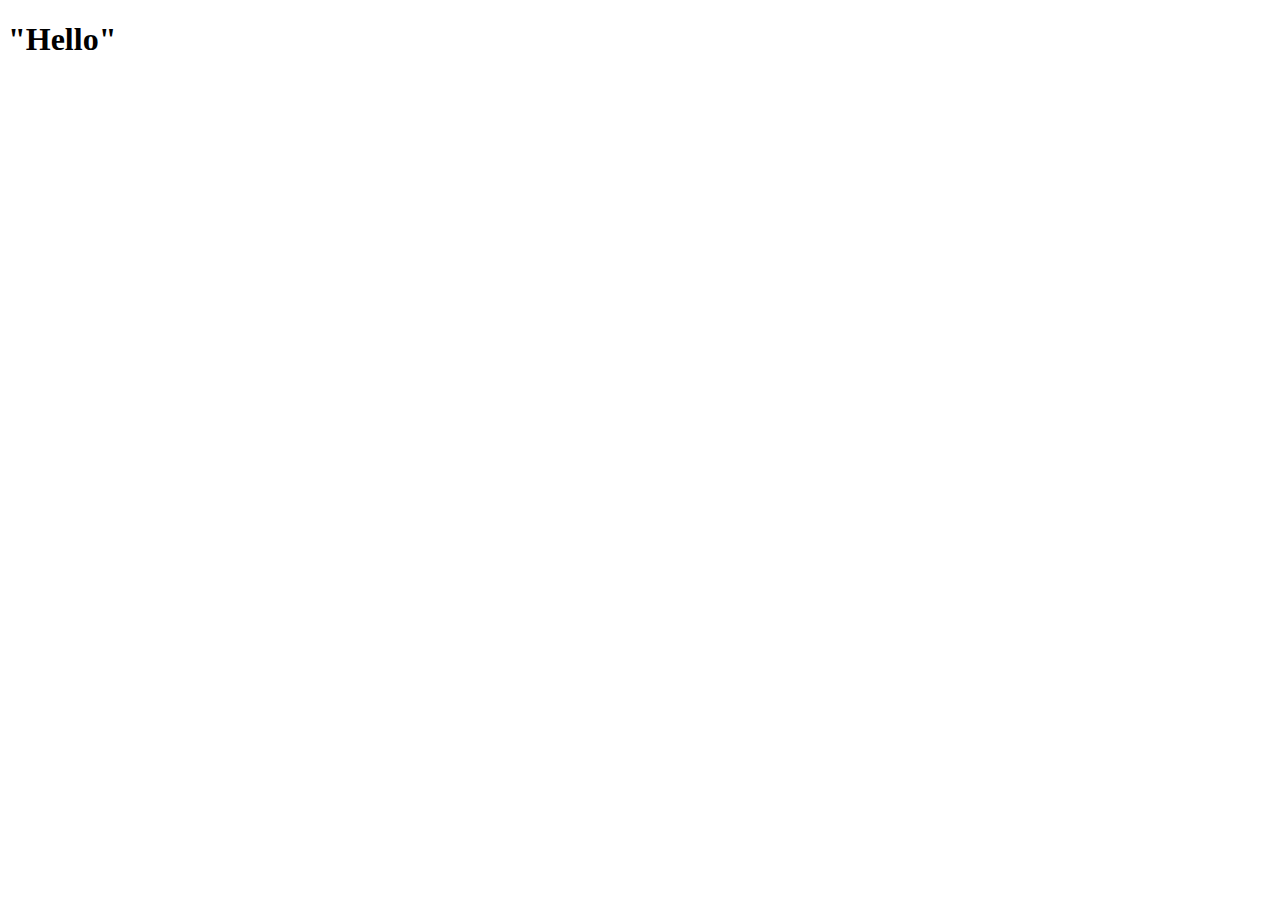
==== index.html @ 63655673 "Testing commit again" ====
<!DOCTYPE html>
<html lang="en">
<head>
    <meta charset="UTF-8">
    <meta name="viewport" content="width=device-width, initial-scale=1.0">
    <title>Document</title>
</head>
<body>
    <h1>"Hello"</h1>
</body>
</html>
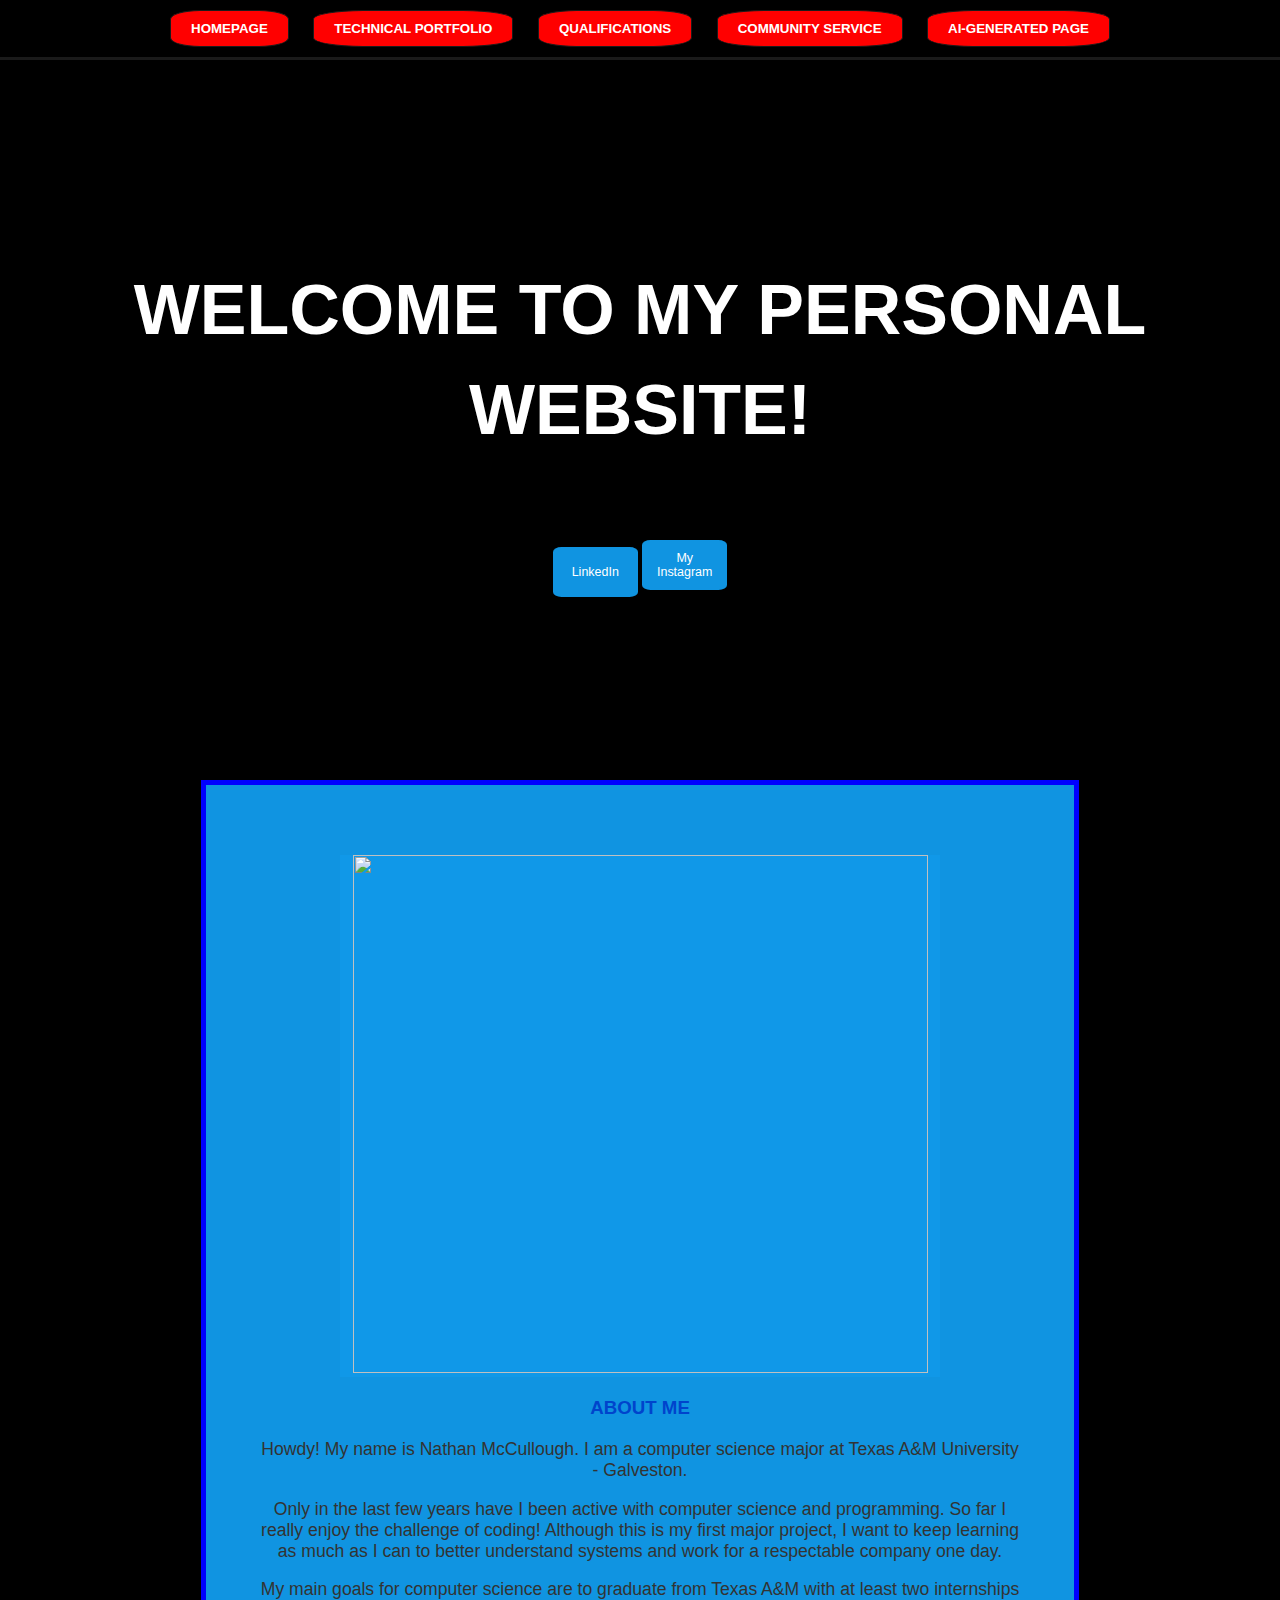
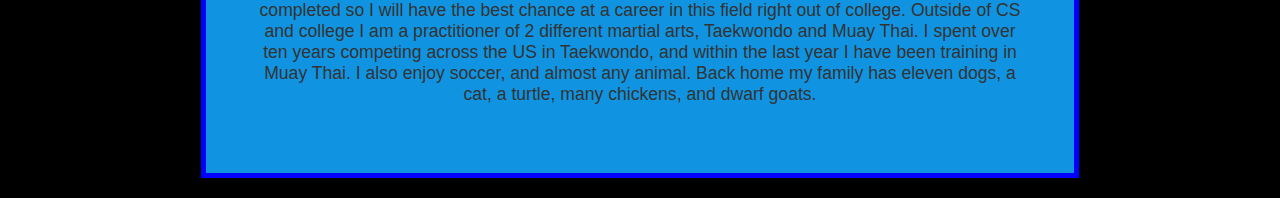
==== commit cfa90bd4: "oops forgot to commit. Finished this junk a while ago" ====
--- a/index.html
+++ b/index.html
@@ -3,9 +3,49 @@
 <head>
     <meta charset="UTF-8">
     <meta name="viewport" content="width=device-width, initial-scale=1.0">
-    <title>Document</title>
+    <title>nathanmccullough10</title>
+    <link href="index.css" rel="stylesheet">
 </head>
 <body>
-    <h1>"Hello"</h1>
+    <div class="navigation">
+        <a class = "Homepage" href = "./index.html">
+            <button>Homepage</button>
+        </a>
+        <a class = "technicalPort" href = "./technicalPort.html">
+            <button>Technical Portfolio</button>
+        </a>
+        <a class = "qualifications" href = "./qualifications.html">
+            <button>Qualifications</button>
+        </a>
+        <a class = "service" href = "./service.html">
+            <button>Community Service</button>
+        </a>
+        <a class = "aiGen" href = "./aiGen.html">
+            <button>AI-Generated Page</button>
+        </a>
+    </div>
+    <div class="content">
+        <div class="homepage">
+            <h2>Welcome to My Personal Website!</h2>
+        <div class="buttonss">
+            <a class="linkedIn" href ="https://www.linkedin.com/in/nathan-mccullough-16261a305/" target="_blank"><button id="link">LinkedIn</button></a>
+            <a class="instagram" href = "https://www.instagram.com/nathanmccullough18/" target ="_blank"><button id="gram">My Instagram</button></a>
+        </div>
+        </div>
+    </div>
+    <div id="AboutMeBox" class="sectionAbout-Me">
+        <div class="me"><img src="me.jpg" width="575" height="518"/></div>
+        <h3>About Me</h3>
+            <div class="aboutMePar">            
+                <p>Howdy! My name is Nathan McCullough. I am a computer science major at Texas A&M University - Galveston.</p>
+                
+                <p>Only in the last few years have I been active with computer science and programming. 
+                    So far I really enjoy the challenge of coding! Although this is my first major project, I want to keep learning as much as I can to better understand systems and work for a respectable company one day.</p>
+                        
+                <p>My main goals for computer science are to graduate from Texas A&M with at least two internships completed so I will have the best chance at a career in this field right out of college.
+                    Outside of CS and college I am a practitioner of 2 different martial arts, Taekwondo and Muay Thai. I spent over ten years competing across the US in Taekwondo, and within the last year I have been training in Muay Thai.
+                    I also enjoy soccer, and almost any animal. Back home my family has eleven dogs, a cat, a turtle, many chickens, and dwarf goats.</p>    
+            </div>        
+    </div>
 </body>
 </html>--- a/index.css
+++ b/index.css
@@ -0,0 +1,130 @@
+/* General text font and color */
+body {
+    background-color: black;
+    font-family: 'Arial', sans-serif;
+    background-image: #020202;
+    color: #333;
+    margin: 0;
+    padding: 0;
+}
+
+/* Navigation section */
+.navigation {
+    background-color: #000;
+    padding: 10px;
+    text-align: center;
+    border-bottom: 3px solid #1a1a1a;
+}
+
+.navigation a {
+    text-decoration: none;
+    margin: 0 10px;
+}
+
+.navigation button {
+    background:red;
+    color: white;
+    border: 1px solid #1a1a1a;
+    border-radius: 25%;
+    padding: 10px 20px;
+    text-transform: uppercase;
+    font-weight: bold;
+    cursor: pointer;
+    transition: background-color 0.3s, color 0.3s;
+    transition: transform 0.2s ease-in-out;
+}
+
+.navigation button:hover {
+    transform: scale(1.1);
+    background-color: white;
+    color: #1a1a1a;
+}
+
+/*Big Title Section*/
+.content .homepage {
+    font-family: 'Trebuchet MS', sans-serif;
+    color: #f7f1f1;
+    text-transform: uppercase;
+    text-align: center;
+    margin-bottom: 20px;
+    position: relative;
+    text-align: center;
+    top: 200px;
+}
+
+.content h2 {
+    color: white;
+    line-height: 100px;
+    font-size: 70px;
+    margin-bottom: 80px;
+    margin-top: 0;
+}
+
+.content{
+    margin: 0 auto;
+    max-width: auto;
+    padding: 0 10px;
+}
+
+.content {
+    background: url('BoxRing.jpg') no-repeat center;
+    height: 700px;
+    text-align: center;
+}
+
+
+.content a #link,#gram {
+    position: left, absolute;
+    background: rgba(16, 152, 231, 0.973);
+    color: white;
+    font-size: 78%;
+    height: 50px;
+    top: 310px;
+    width: 85px;
+    border: 0;
+    border-color: #0E76A8;
+    cursor: pointer;
+    border-radius: 10%;
+    transition: background-color 0.3s, color 0.3s;
+    transition: transform 0.2 ease-in-out;
+}
+
+.content a button:hover {
+    transform: scale(1.1);
+    background-color: white;
+    color: #1a1a1a;
+}
+/*About Me*/
+.sectionAbout-Me h3 {
+    font-family: 'Trebuchet MS', sans-serif;
+    color: #0044cc;
+    text-transform: uppercase;
+    text-align: center;
+    margin-bottom: 20px;
+}
+
+#AboutMeBox p {
+    font-size: 1.1em;
+}
+
+.sectionAbout-Me {
+    background-color: rgba(16, 152, 231, 0.973);
+    text-align: center;
+    width: 100%;
+    max-width: 60%;
+    border: 5px solid blue;
+    padding: 50px;
+    margin: 20px auto;
+}
+
+.me {
+    margin: 0;
+    position: inline-flex;
+    right: 0;
+    bottom: 0;
+    background-color: rgba(16, 152, 231, 0.973);
+    color: white;
+    text-align: center;
+    max-width: 600px; 
+    margin: 20px auto; 
+}
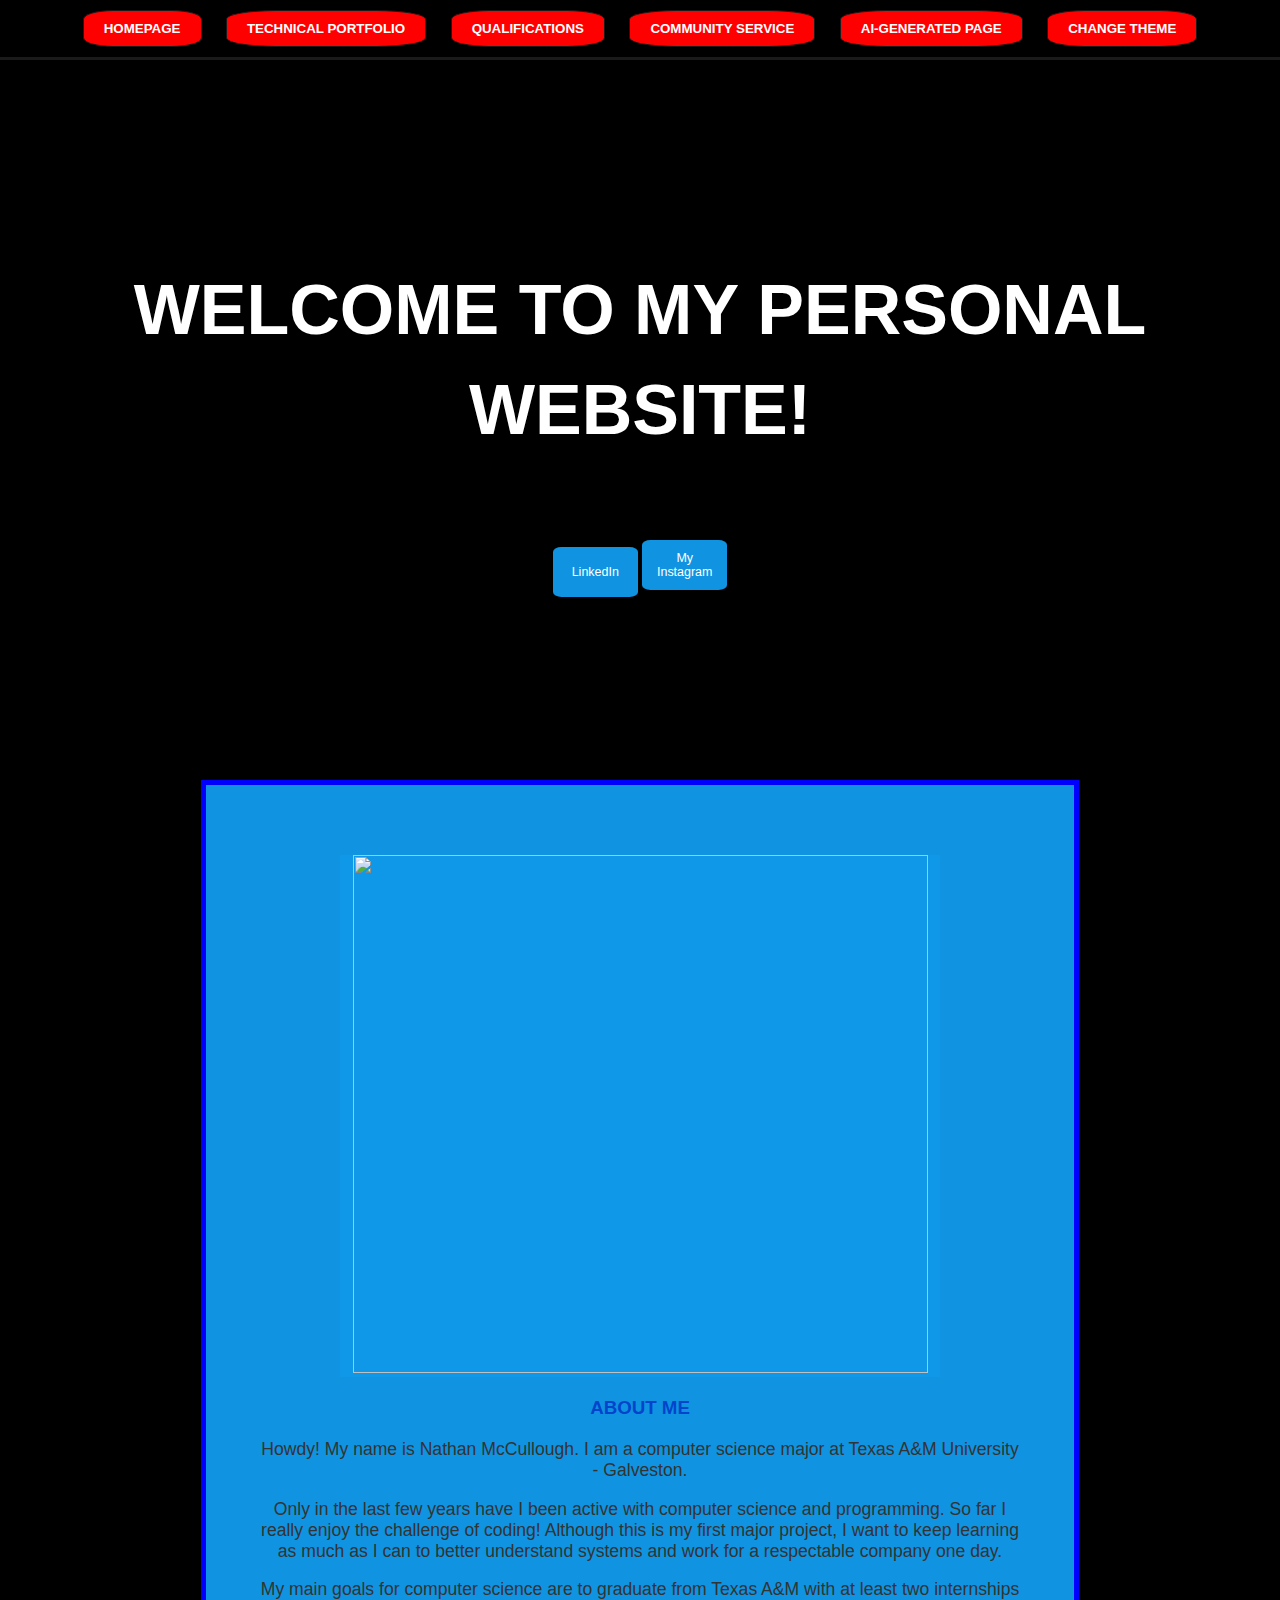
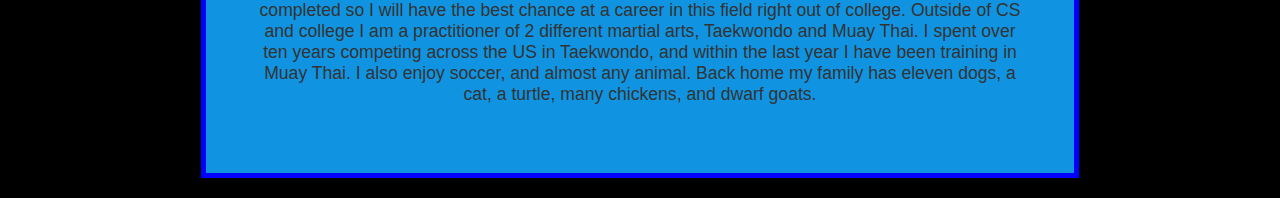
==== commit 4080611c: "added theme change button" ====
--- a/index.html
+++ b/index.html
@@ -23,6 +23,8 @@
         <a class = "aiGen" href = "./aiGen.html">
             <button>AI-Generated Page</button>
         </a>
+        <button class="themeButton", id="theme" onclick="themeChange()">Change Theme</button>
+        
     </div>
     <div class="content">
         <div class="homepage">
--- a/index.css
+++ b/index.css
@@ -17,6 +17,10 @@
 }
 
 .navigation a {
+    text-decoration: none;
+    margin: 0 10px;
+}
+.navigation .themeButton{
     text-decoration: none;
     margin: 0 10px;
 }
